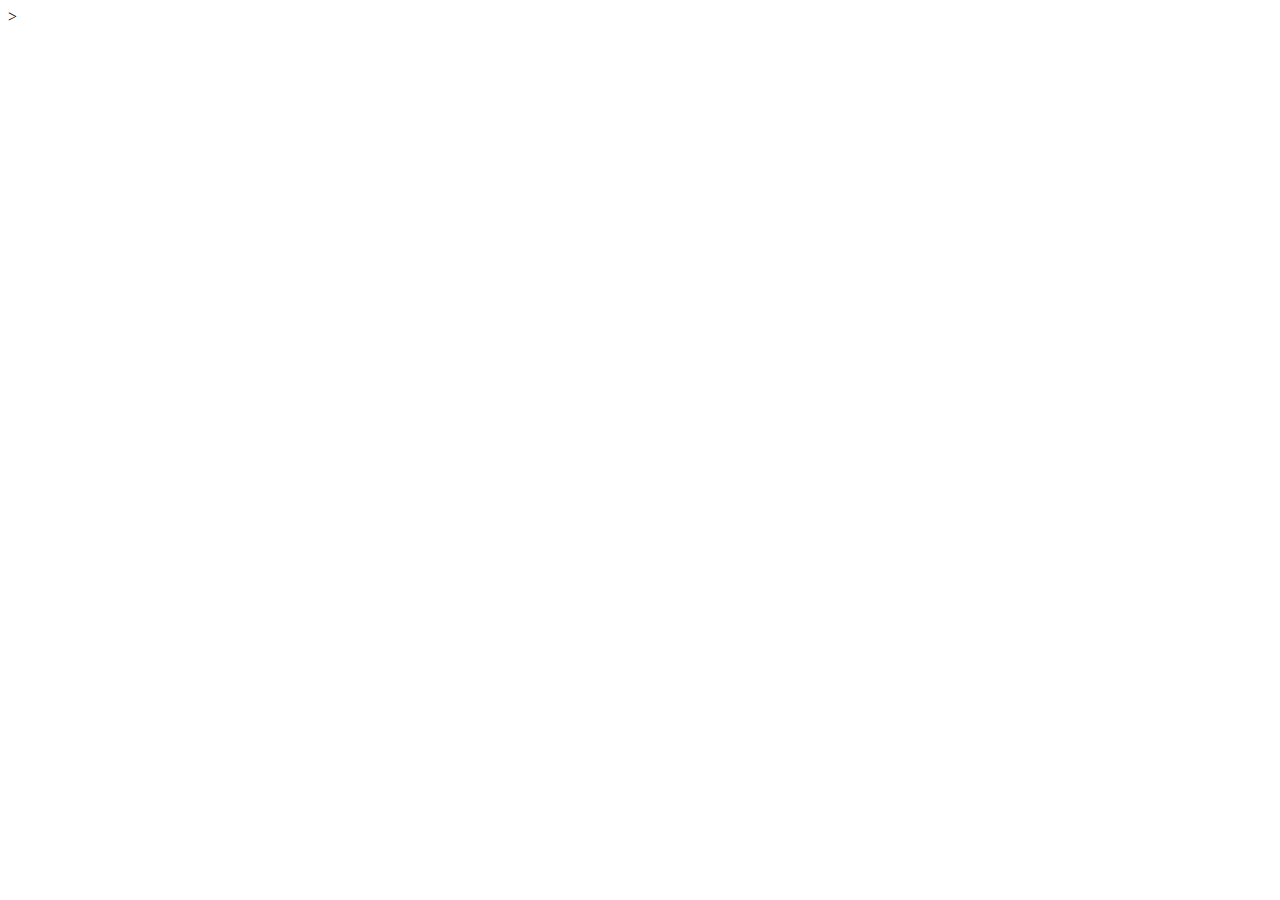
==== Index.html @ 5d619795 "added index boilerplate with bootstrap for CSS. added some notes about dantes inferno to the readme" ====
<!DOCTYPE html>
<!--[if lt IE 7]>      <html class="no-js lt-ie9 lt-ie8 lt-ie7"> <![endif]-->
<!--[if IE 7]>         <html class="no-js lt-ie9 lt-ie8"> <![endif]-->
<!--[if IE 8]>         <html class="no-js lt-ie9"> <![endif]-->
<!--[if gt IE 8]>      <html class="no-js"> <![endif]-->
<html>
    <head>
        <meta charset="utf-8">
        <meta http-equiv="X-UA-Compatible" content="IE=edge">
        <title></title>
        <meta name="description" content="">
        <meta name="viewport" content="width=device-width, initial-scale=1">
        <link rel="stylesheet" href="https://cdn.jsdelivr.net/npm/bootstrap@5.0.2/dist/css/bootstrap.min.css" rel="stylesheet" integrity="sha384-EVSTQN3/azprG1Anm3QDgpJLIm9Nao0Yz1ztcQTwFspd3yD65VohhpuuCOmLASjC" crossorigin="anonymous">
        >
    </head>
    <body>
        <!--[if lt IE 7]>
            <p class="browsehappy">You are using an <strong>outdated</strong> browser. Please <a href="#">upgrade your browser</a> to improve your experience.</p>
        <![endif]-->
        
        <script src="" async defer></script>
    </body>
</html>
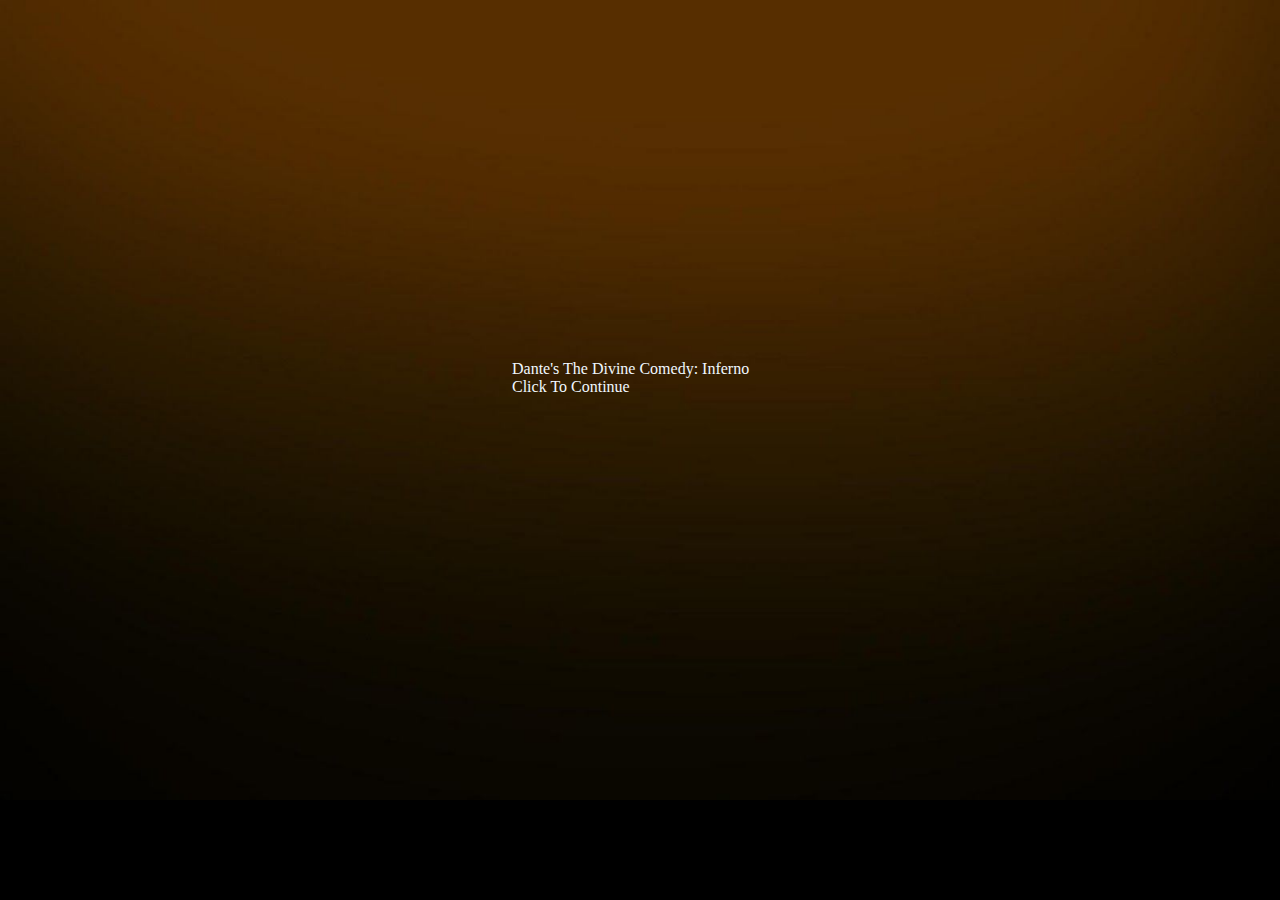
==== commit 9a6c5f6e: "started index.html content. created and added styles page" ====
--- a/Index.html
+++ b/Index.html
@@ -7,17 +7,20 @@
     <head>
         <meta charset="utf-8">
         <meta http-equiv="X-UA-Compatible" content="IE=edge">
-        <title></title>
+        <title>Dante's Inferno: For Modern Audiences</title>
         <meta name="description" content="">
         <meta name="viewport" content="width=device-width, initial-scale=1">
-        <link rel="stylesheet" href="https://cdn.jsdelivr.net/npm/bootstrap@5.0.2/dist/css/bootstrap.min.css" rel="stylesheet" integrity="sha384-EVSTQN3/azprG1Anm3QDgpJLIm9Nao0Yz1ztcQTwFspd3yD65VohhpuuCOmLASjC" crossorigin="anonymous">
-        >
+        <link rel="stylesheet" href="styles.css">
+        
     </head>
     <body>
         <!--[if lt IE 7]>
             <p class="browsehappy">You are using an <strong>outdated</strong> browser. Please <a href="#">upgrade your browser</a> to improve your experience.</p>
         <![endif]-->
         
-        <script src="" async defer></script>
+        <div class ="TitleContainer">
+            <div id="TextCard">Dante's The Divine Comedy: Inferno</div>
+            <div id="ClickToContinue">Click To Continue</div>
+        </div>
     </body>
 </html>--- a/styles.css
+++ b/styles.css
@@ -0,0 +1,21 @@
+body {background-image: url(images/background.jpg);
+    background-repeat: no-repeat;
+    background-size:100%,100%;
+background-color: rgb(0, 0, 0); 
+display: flex;
+justify-content: center;
+align-items: center;} 
+
+.TitleContainer {
+    position:absolute;
+    left: 40%;
+    top: 40%;
+align-items: center;
+text-align: left;
+row-gap: 30px;
+column-gap: 30px;
+}
+
+#TextCard {color: aliceblue;}
+
+#ClickToContinue{color: aliceblue;}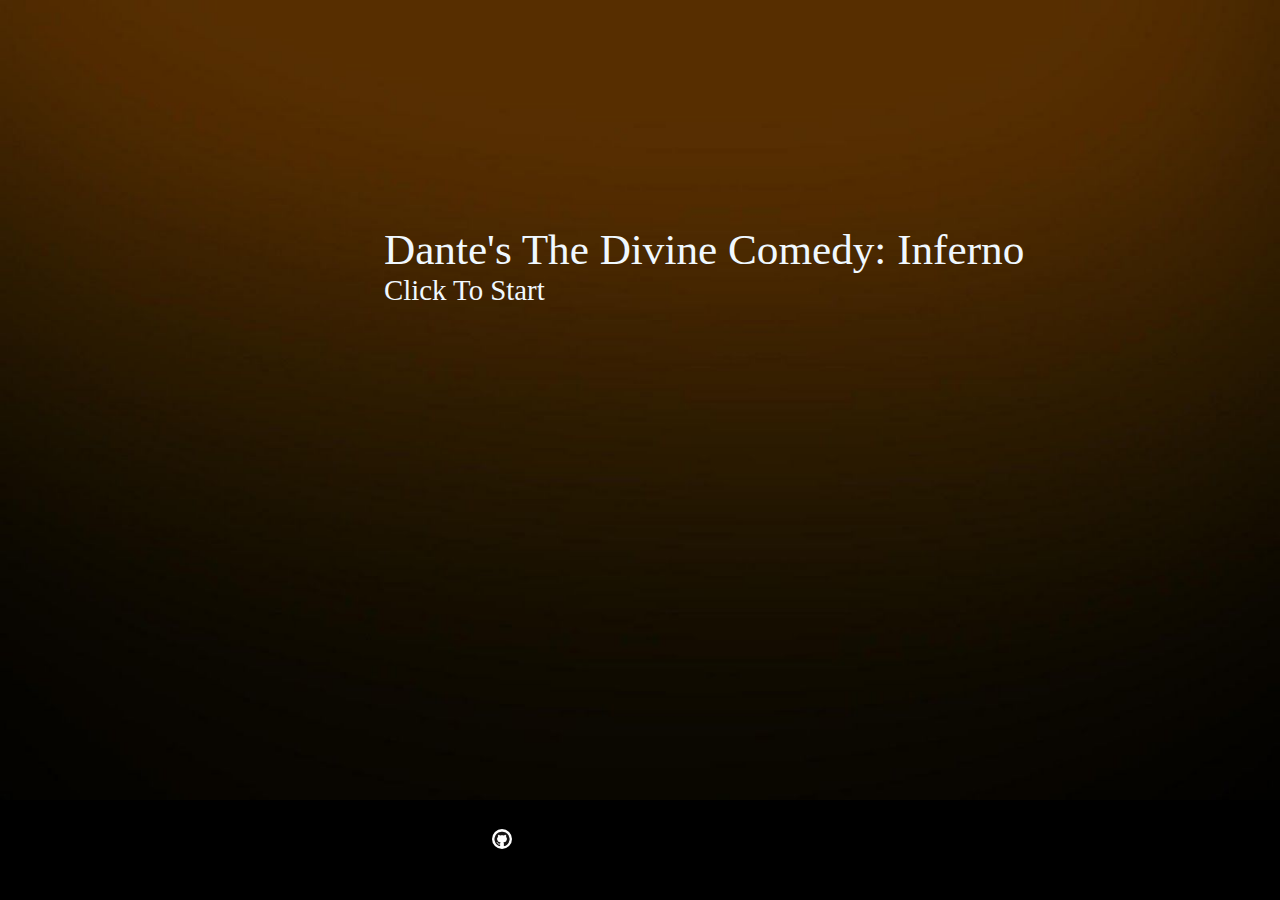
==== commit 91746179: "added comments to code for explanations :). added link to Github repo in index" ====
--- a/Index.html
+++ b/Index.html
@@ -3,24 +3,42 @@
 <!--[if IE 7]>         <html class="no-js lt-ie9 lt-ie8"> <![endif]-->
 <!--[if IE 8]>         <html class="no-js lt-ie9"> <![endif]-->
 <!--[if gt IE 8]>      <html class="no-js"> <![endif]-->
+
+<!-- mostly boilerplate html 5 page  -->
+<!--You could easily do this with react or another framework, just loading in separate modules. this would be better if you wanted several different books available, or you wanted to split chapters up, but I wasn't sure if react was allowed by the challenge-->
 <html>
     <head>
         <meta charset="utf-8">
         <meta http-equiv="X-UA-Compatible" content="IE=edge">
         <title>Dante's Inferno: For Modern Audiences</title>
-        <meta name="description" content="">
+        <meta name="description" content="Dante's Inferno, interpreted for modern audiences, completed for Mybond Coding challenge">
+        <meta name="author" content="Martin Olson">
         <meta name="viewport" content="width=device-width, initial-scale=1">
         <link rel="stylesheet" href="styles.css">
+        <!-- there was a point where I was considering changing the font, but times new roman actually works for this text I think -->
+    </head>
+ 
+    <body>
+        <!-- <header>
+            <div>Navbar would go here</div>
+        </header> -->
         
-    </head>
-    <body>
-        <!--[if lt IE 7]>
-            <p class="browsehappy">You are using an <strong>outdated</strong> browser. Please <a href="#">upgrade your browser</a> to improve your experience.</p>
-        <![endif]-->
-        
-        <div class ="TitleContainer">
-            <div id="TextCard">Dante's The Divine Comedy: Inferno</div>
-            <div id="ClickToContinue">Click To Continue</div>
-        </div>
+        <script src="index.js"></script>
+        <main>
+            <div class ="TitleContainer">
+                <div class="TextCard">Dante's The Divine Comedy: Inferno</div>
+                
+                <a href="Inferno.html" style="text-decoration: none;">
+                    <div class="ClickToContinue">Click To Start</div>
+                </a> 
+                
+            </div>
+        </main>
+
+        <footer>
+            <div class = "attribution">
+                <h4> <a href="https://github.com/MartinO55/MyBondCodingChallenge" style ="text-decoration: none;"><img class ="GithubLogo" src="images/GitHub-Mark.png" height="20px"></a></h4>
+            </div>
+        </footer>
     </body>
 </html>--- a/styles.css
+++ b/styles.css
@@ -1,21 +1,268 @@
+/* breakpoints for scren size */
+@media only screen and (max-width: 600px) {
+    body{
+        font-size: 90%;
+        left: 10%;
+      max-width: 80%;
+    }
+}
+
+@media only screen and (min-width: 601px) {
+    body{
+        font-size: 90%;
+        left: 10%;
+      max-width: 80%;
+    }
+}
+
+/* CSS styling for pages */
 body {background-image: url(images/background.jpg);
     background-repeat: no-repeat;
     background-size:100%,100%;
 background-color: rgb(0, 0, 0); 
 display: flex;
 justify-content: center;
-align-items: center;} 
+align-items: center;
+
+} 
 
 .TitleContainer {
     position:absolute;
-    left: 40%;
-    top: 40%;
+    left: 30%;
+    top: 25%;
 align-items: center;
 text-align: left;
 row-gap: 30px;
 column-gap: 30px;
 }
 
-#TextCard {color: aliceblue;}
-
-#ClickToContinue{color: aliceblue;}+.TextCard {
+    color: aliceblue;
+    font-size: 300%;
+}
+
+.ClickToContinue {
+    color: aliceblue;
+    font-size: 200%;
+    transition: 1s;
+    
+}
+    .ClickToContinue:hover{
+        color: rosybrown;
+    }
+
+.DarkWood{
+    color: aliceblue;
+    font-size: 220%;
+    transition: 5s;
+    animation: TitleFadeOut 7s forwards;
+}
+
+/* Animation keyframes */
+@keyframes TitleFadeOut {
+    0%{opacity: 1;}
+    100% {opacity: 0;}
+}
+
+/* Story Styling */
+.TextContent {
+    color: aliceblue;
+    font-size: 140%;
+    transition: 3s;
+    display: flex;
+}
+    .TextContent:hover{
+        color: rosybrown;
+    }
+/*So because I gave each line its own class all of these are similar. this means the JS is shorter and neater, but the CSS is longer. in any case they do the same thing - 
+whenever you hover your mouse over the line the related meme appears. the CSS also blocks the display of all lines other than the first, and all the images till they are relevant
+Each image is blocked till its line is hovered over, but you could do this with JS instead if you wanted to*/
+    .oneOne:hover:after{
+        content: url(images/memes/middleOfJourney.jpg);
+        display: block;
+        animation: TitleFadeOut 10s;
+    }
+        .middleOfJourney{
+            display: none;
+            transition: 5s;
+            border-radius: 5px;
+        }
+
+    .oneTwo{
+        display: none;
+            
+    }
+    .oneTwo:hover:after{
+        content: url(images/memes/theDarkWood.png);
+        display: block;
+        animation: TitleFadeOut 10s;
+    }
+        .theDarkWood{
+            display:none;
+            transition: 1s;
+            border-radius: 5px;
+        }
+
+
+    .oneThree{
+        display: none;
+       
+    }
+
+    .oneFour{
+        display: none;
+        
+    }
+    .oneFour:hover:after{
+        content: url(images/memes/SoFullOfSleep.jpg);
+        display: block;
+        animation: TitleFadeOut 10s;
+    }
+        .SoFullOfSleep{
+            display: none;
+            transition: 1s;
+            border-radius: 5px;
+        }
+
+    .oneFive{
+        display: none;
+    }
+    .oneFive:hover:after{
+        content: url(images/memes/TheHill.jpg);
+        display: block;
+        animation: TitleFadeOut 10s;
+    }
+        .TheHill{
+            display: none;
+            transition: 1s;
+            border-radius: 5px;
+        }
+
+    .oneSix{
+        display: none;
+        
+    }
+    .oneSix:hover:after{
+        content: url(images/memes/theSun.jpg);
+        display: block;
+        animation: TitleFadeOut 10s;
+    }
+        .theSun{
+            display: none;
+            transition: 1s ease;
+            border-radius: 5px;
+        }
+
+    .oneSeven{
+        display: none;
+        
+    }
+    .oneEight{
+        display: none;
+        
+    }
+    .oneEight:hover:after{
+        content: url(images/memes/Shipwreck.png);
+        display: block;
+        animation: TitleFadeOut 10s;
+    }
+
+        .Shipwreck{
+            display: none;
+            transition: 1s;
+            border-radius: 5px;
+        }
+
+    .oneNine{
+        display: none;
+        
+    }
+    .oneNine:hover:after{
+        content: url(images/memes/PassThatNeverLeftAnyone.jpg);
+        display: block;
+        animation: TitleFadeOut 10s;
+    }
+
+        .PassThatNeverLeftAnyone{
+            display: none;
+            transition: 1s;
+            border-radius: 5px;
+        }
+
+    .oneTen{
+        display: none;
+        
+    }
+    .oneTen:hover:after{
+        content: url(images/memes/myHaltedFoot.jpg);
+        display: block;
+        animation: TitleFadeOut 10s;
+    }
+
+        .myHaltedFoot{
+            display: none;
+            transition: 1s;
+            border-radius: 5px;
+        }
+
+    .oneEleven{
+        display: none;
+        
+    }
+    .oneEleven:hover:after{
+        content: url(images/memes/leopard.jpg);
+        display: block;
+        animation: TitleFadeOut 10s;
+    }
+        .leopard{
+            display: none;
+            transition: 1s;
+            border-radius: 5px;
+        }
+/*Unfortunately, not all the lines have a new idea associated with them, so you either redisplay the same meme or leave it out. If you did bootstrap cards you would have to redisplay the 
+same image, Or in a few cases you would get lucky (and you could use different leopard memes...) but then you are loading more images and the site gets fat pretty quickly (an issue for hosting)*/
+    .oneTwelve{
+        display: none;
+        
+    }
+    .oneThirteen{
+        display: none;
+       
+    }
+    .oneFourteen{
+        display: none;
+        
+    }
+    .oneFifteen{
+        display: none;
+       
+    }
+    .oneFifteen:hover:after{
+        content: url(images/memes/equinox.jpg);
+        display: block;
+        animation: TitleFadeOut 10s;
+        height: 50%;
+    }
+
+        .equinox{
+            display: none;
+            transition: 1s;
+            border-radius: 5px;
+        }
+    /*Footer styling - because I used absolute spacing on the body I also needed to use it on the footer - in retrospect this was a poor choice, just flex boxing the whole thing would have been smarter,
+    But the footer was a last minute inclusion. The perils of not having a wireframe design*/
+    .attribution{
+        display: flex;
+       align-items: left;
+
+        position: absolute;
+        top: 90%;
+        right: 60%;
+        color: aliceblue;
+    }
+    /*makes the github logo for the link nice and round*/
+    .GithubLogo{
+        border-radius: 15px;
+    }
+
+
